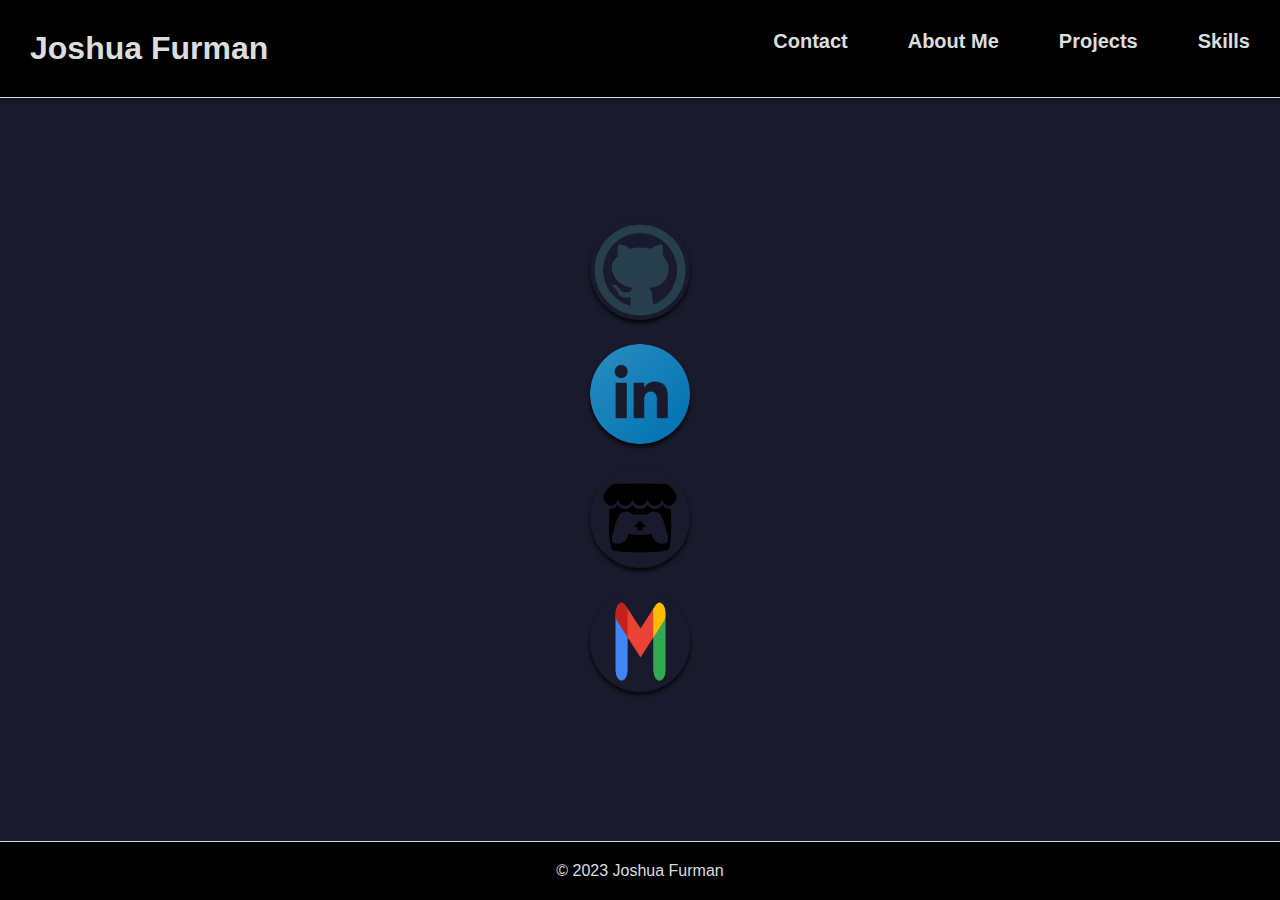
==== index.html @ 4c78d6c2 "Now multiple page navigation, nice CSS for contact section, header and links colors look better, nee" ====
<!DOCTYPE html>
<html lang="en">

<head>
    <meta charset="UTF-8">
    <meta name="viewport" content="width=device-width, initial-scale=1.0">
    <title> Joshua Furman || Personal Portfolio </title>
    <link rel="stylesheet" type="text/css" href="style.css">
</head>

<body>

<!-- Navigation bar (optional) -->
<!-- Add links to navigate between sections -->
<nav>
    <h1>Joshua Furman</h1>
    <ul>
        <li><a href="#contacts">Contact</a></li>
        <li><a href="about.html">About Me</a></li>
        <li><a href="projects.html">Projects</a></li>
        <li><a href="skillsAndHobbies.html">Skills</a></li>
    </ul>
</nav>

<!-- Contact Section -->
<section id="contact">

    <div>
        <label for="github"></label>
        <a href="https://github.com/jafurman" target="_blank">
            <img src="githubIcon.png" alt="GitHub Icon">
        </a>
    </div>

    <div>
        <label for="linkedin"></label>
        <a href="https://www.linkedin.com/in/joshua-furman-7784221ab/" target="_blank">
            <img src="linkedinIcon.png" alt="LinkedIn Icon">
        </a>
    </div>

    <div>
        <label for="itch"></label>
        <a href="https://jafurman.itch.io/" target="_blank">
            <img src="itchIcon.png" alt="itch.io Icon">
        </a>
    </div>

    <div>
        <label for="email"></label>
        <p><a href="mailto:jafbird52@gmail.com">
            <img src="gmailIcon.png" alt="gmailIcon">
        </a></p>
    </div>


</section>


<footer>
    <p>&copy; 2023 Joshua Furman</p>
</footer>

</body>

</html>
---- style.css ----
body, h1, h2, h3, p, ul, li {
    margin: 0;
    padding: 0;
}

body {
    font-family: 'Arial', sans-serif;
    background-color: #1a1a2d; /* Light black-blue background */
    color: #ddd; /* Slightly less bright text color */
    display: flex;
    flex-direction: column;
    align-items: center;
    justify-content: space-between;
    min-height: 100vh;
    margin: 0;
}

nav {
    background-color: #000; /* Black background for the top navigation bar */
    padding: 30px;
    text-align: center;
    display: flex;
    justify-content: space-between;
    width: 100%;
    box-shadow: 0 2px 4px rgba(0, 0, 0, 0.3);
    border-bottom: 1.3px solid #ddd; /* Slightly less bright white line underneath the navigation bar */
}

nav h1 {
    color: #ddd;
    margin-left: 30px; /* Adjusted margin for the h1 tag */
}

nav ul {
    list-style-type: none;
    margin: 0;
    padding: 0;
    display: flex;
}

nav ul li {
    margin-left: 30px;
    margin-right: 30px; /* Adjusted margin for content within the navigation bar */
}

nav a {
    color: #ddd; /* Slightly less bright link text color */
    text-decoration: none; /* Remove underline */
    font-weight: bold; /* Add bold font */
    font-size: 20px; /* Adjust font size */
    transition: color 0.3s ease-in-out; /* Smooth color transition on hover */
}

nav a:hover {
    color: #0077cc; /* Change link color on hover to blue */
}

#contact {
    display: flex;
    flex-direction: column;
    align-items: center;
    margin: 20px;
}

#contact h2 {
    color: #ddd;
}

#contact p {
    line-height: 1.5;
    margin-bottom: 20px;
}

#contact div {
    display: flex;
    justify-content: center;
}

#contact img {
    width: 100px;
    height: 100px;
    cursor: pointer;
    margin: 10px;
    border-radius: 50%;
    box-shadow: 0 3px 4px rgba(0, 0, 0, 0.8);
    transition: transform 0.3s ease-in-out;
}

#contact img:hover {
    transform: scale(1.3);
}

footer {
    text-align: center;
    padding: 20px;
    background-color: #000; /* Black background for the footer */
    color: #ddd;
    width: 100%;
    border-top: 1.3px solid #ddd; /* Slightly less bright white line on top of the footer */
}
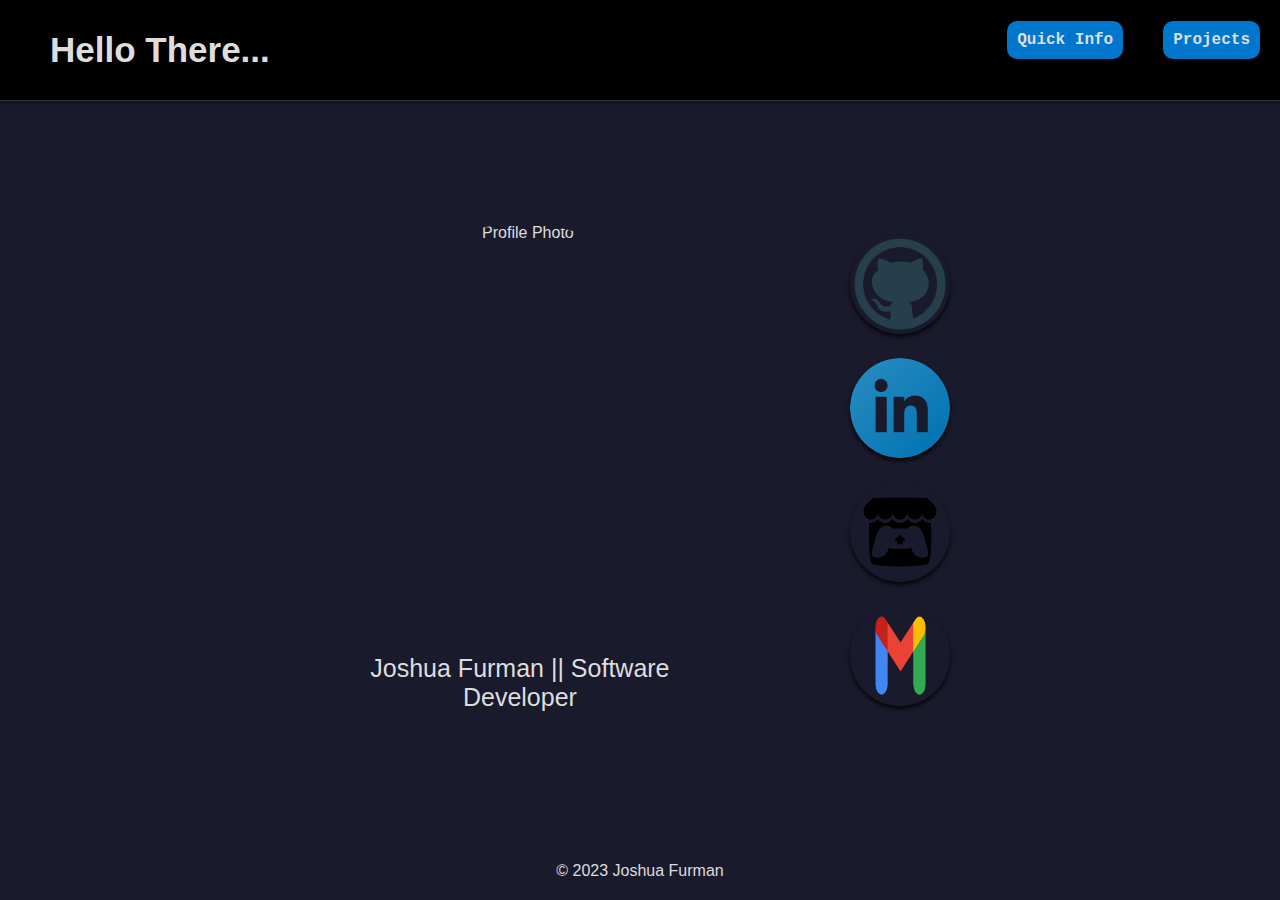
==== commit 3a8df0bc: "More CSS to projects, deleted about me section, and added nice grey line to nav instead of white" ====
--- a/index.html
+++ b/index.html
@@ -4,8 +4,9 @@
 <head>
     <meta charset="UTF-8">
     <meta name="viewport" content="width=device-width, initial-scale=1.0">
-    <title> Joshua Furman || Personal Portfolio </title>
+    <title>Joshua Furman || Personal Portfolio</title>
     <link rel="stylesheet" type="text/css" href="style.css">
+    <script src="script.js"></script>
 </head>
 
 <body>
@@ -13,54 +14,96 @@
 <!-- Navigation bar (optional) -->
 <!-- Add links to navigate between sections -->
 <nav>
-    <h1>Joshua Furman</h1>
+    <h1>Hello There...</h1>
     <ul>
-        <li><a href="#contacts">Contact</a></li>
-        <li><a href="about.html">About Me</a></li>
+        <li><a href="about.html">Quick Info</a></li>
         <li><a href="projects.html">Projects</a></li>
-        <li><a href="skillsAndHobbies.html">Skills</a></li>
     </ul>
 </nav>
 
-<!-- Contact Section -->
-<section id="contact">
+<!-- Profile and Contact Section -->
+<section id="profile-and-contact">
+        <div class="profile-container">
+            <img src="headshot1.png" alt="Profile Photo" class="profile-photo">
+            <p class="profile-text">Joshua Furman || Software Developer</p>
+        </div>
 
-    <div>
-        <label for="github"></label>
-        <a href="https://github.com/jafurman" target="_blank">
-            <img src="githubIcon.png" alt="GitHub Icon">
-        </a>
+    <div class="about-middle">
+        <table class="info-table">
+            <tr>
+                <td>Age</td>
+                <td>21</td>
+            </tr>
+            <tr>
+                <td>Phone</td>
+                <td>1(310)-713-5307</td>
+            </tr>
+            <tr>
+                <td>Email</td>
+                <td>jafbird52@gmail.com</td>
+            </tr>
+            <tr>
+                <td>Degree</td>
+                <td>Computer Science</td>
+            </tr>
+            <tr>
+                <td>Location</td>
+                <td>South Bay</td>
+            </tr>
+            <tr>
+                <td>College</td>
+                <td>Cal Poly Pomona</td>
+            </tr>
+            <tr>
+                <td>Top 3 Languages</td>
+                <td>Python, C#, Java</td>
+            </tr>
+            <tr>
+                <td>Interested In</td>
+                <td>Game Development, Information Retrieval, AI/ML, Data</td>
+            </tr>
+            <tr>
+                <td>Likes</td>
+                <td>Cats, Learning, Outdoors, Gaming, Creating, Programming, Animation, Drawing</td>
+            </tr>
+
+
+            <!-- Add more rows for additional information -->
+        </table>
     </div>
 
-    <div>
-        <label for="linkedin"></label>
-        <a href="https://www.linkedin.com/in/joshua-furman-7784221ab/" target="_blank">
-            <img src="linkedinIcon.png" alt="LinkedIn Icon">
-        </a>
+    <div class="contact-container">
+            <div class="contact-item" data-text="GitHub profile">
+                <a href="https://github.com/jafurman" target="_blank">
+                    <img src="githubIcon.png" alt="GitHub Icon">
+                </a>
+            </div>
+
+            <div class="contact-item" data-text="LinkedIn profile">
+                <a href="https://www.linkedin.com/in/joshua-furman-7784221ab/" target="_blank">
+                    <img src="linkedinIcon.png" alt="LinkedIn Icon">
+                </a>
+            </div>
+
+            <div class="contact-item" data-text="Itch.io profile">
+                <a href="https://jafurman.itch.io/" target="_blank">
+                    <img src="itchIcon.png" alt="itch.io Icon">
+                </a>
+            </div>
+
+            <div class="contact-item" data-text="Email me">
+                <p><a href="mailto:jafbird52@gmail.com">
+                    <img src="gmailIcon.png" alt="gmailIcon">
+                </a></p>
+            </div>
     </div>
-
-    <div>
-        <label for="itch"></label>
-        <a href="https://jafurman.itch.io/" target="_blank">
-            <img src="itchIcon.png" alt="itch.io Icon">
-        </a>
-    </div>
-
-    <div>
-        <label for="email"></label>
-        <p><a href="mailto:jafbird52@gmail.com">
-            <img src="gmailIcon.png" alt="gmailIcon">
-        </a></p>
-    </div>
-
-
 </section>
-
 
 <footer>
     <p>&copy; 2023 Joshua Furman</p>
 </footer>
 
+
 </body>
 
-</html>+</html>
--- a/style.css
+++ b/style.css
@@ -5,8 +5,8 @@
 
 body {
     font-family: 'Arial', sans-serif;
-    background-color: #1a1a2d; /* Light black-blue background */
-    color: #ddd; /* Slightly less bright text color */
+    background-color: #1a1a2d;
+    color: #ddd;
     display: flex;
     flex-direction: column;
     align-items: center;
@@ -16,19 +16,22 @@
 }
 
 nav {
-    background-color: #000; /* Black background for the top navigation bar */
+    background-color: #000;
     padding: 30px;
     text-align: center;
     display: flex;
     justify-content: space-between;
     width: 100%;
     box-shadow: 0 2px 4px rgba(0, 0, 0, 0.3);
-    border-bottom: 1.3px solid #ddd; /* Slightly less bright white line underneath the navigation bar */
+    border-bottom: 1.3px solid #333;
+    position: relative;
+    z-index: 1;
 }
 
 nav h1 {
     color: #ddd;
-    margin-left: 30px; /* Adjusted margin for the h1 tag */
+    margin-left: 50px;
+    font-size: 35px;
 }
 
 nav ul {
@@ -39,62 +42,156 @@
 }
 
 nav ul li {
-    margin-left: 30px;
-    margin-right: 30px; /* Adjusted margin for content within the navigation bar */
+    margin-left: 20px;
+    margin-right: 20px;
 }
 
 nav a {
-    color: #ddd; /* Slightly less bright link text color */
-    text-decoration: none; /* Remove underline */
-    font-weight: bold; /* Add bold font */
-    font-size: 20px; /* Adjust font size */
-    transition: color 0.3s ease-in-out; /* Smooth color transition on hover */
+    padding: 10px;
+    background-color: #0077cc; /* Dark blue button, matching the navigation link hover color */
+    color: #ddd; /* Light text to match the body text color */
+    border: none;
+    cursor: pointer;
+    font-family: 'Courier New', Courier, monospace;
+    font-size: 16px;
+    font-weight: bold;
+    border-radius: 10px;
+    text-decoration: none;
+    transition: background-color 0.3s ease-in-out, color 0.3s ease-in-out; /* Apply the transition effect */
 }
 
 nav a:hover {
-    color: #0077cc; /* Change link color on hover to blue */
+    background-color: #005080; /* Slightly darker blue on hover, matching the button hover color */
+    color: #fff; /* White text on hover */
 }
 
-#contact {
+#profile-and-contact {
+    display: flex;
+    justify-content: space-between;
+    align-items: flex-start;
+    padding: 20px;
+    position: relative;
+    z-index: 0;
+    transition: margin-left 0.5s ease-in-out;
+}
+
+.profile-container,
+.contact-container {
+    flex: 1;
+    margin: 0 50px;
+    transition: margin-left 0.5s ease-in-out;
+}
+
+.profile-container {
     display: flex;
     flex-direction: column;
     align-items: center;
-    margin: 20px;
+    text-align: center;
 }
 
-#contact h2 {
-    color: #ddd;
+.profile-photo {
+    width: 400px;
+    height: 400px;
+    object-fit: cover;
+    border-radius: 50%;
+    margin-bottom: 30px;
+    transition: transform 0.3s ease-in-out;
 }
 
-#contact p {
-    line-height: 1.5;
-    margin-bottom: 20px;
+.profile-photo:hover {
+    transform: scale(1.1);
 }
 
-#contact div {
-    display: flex;
-    justify-content: center;
+.profile-text {
+    font-size: 25px;
+    text-align: center;
 }
 
-#contact img {
+.contact-container {
+    display: flex;
+    flex-direction: column;
+    align-items: flex-end;
+}
+
+.contact-item {
+    position: relative;
+    margin: 10px;
+    text-align: right;
+}
+
+.contact-item img {
     width: 100px;
     height: 100px;
     cursor: pointer;
-    margin: 10px;
     border-radius: 50%;
     box-shadow: 0 3px 4px rgba(0, 0, 0, 0.8);
     transition: transform 0.3s ease-in-out;
 }
 
-#contact img:hover {
+.contact-item:hover img {
     transform: scale(1.3);
+}
+
+.contact-item::before {
+    content: attr(data-text);
+    position: absolute;
+    bottom: 50%;
+    right: calc(100% - 270px);
+    background-color: #2c2c4d;
+    color: #fff;
+    padding: 8px 15px;
+    border-radius: 8px;
+    font-size: 18px;
+    opacity: 0;
+    transition: opacity 0.3s ease-in-out;
+}
+
+.contact-item:hover::before {
+    opacity: 1;
+}
+
+.about-middle {
+    position: absolute;
+    top: 50%;
+    left: 0;
+    transform: translateY(-50%);
+    opacity: 0;
+    max-width: 0;
+    overflow: hidden;
+    transition: max-width 0.5s ease-in-out, opacity 0.5s ease-in-out;
+}
+
+.about-middle.show {
+    max-width: 80%; /* Adjust the maximum width based on your preference */
+    overflow: visible;
+    opacity: 1;
+}
+
+.info-table {
+    width: 100%; /* Adjust the width based on your preference */
+    border-collapse: collapse;
+    background-color: #2c2c4d;
+    color: #fff;
+    padding: 8px 15px;
+    border-radius: 15px;
+    font-size: 18px;
+    overflow: hidden;
+    margin-top: 20px;
+}
+
+th, td {
+    border: 1px solid #ddd;
+    padding: 12px;
+    text-align: center;
+    border-radius: 10px;
+}
+
+th {
+    background-color: #2c2c4d;
+    color: #fff;
 }
 
 footer {
     text-align: center;
     padding: 20px;
-    background-color: #000; /* Black background for the footer */
-    color: #ddd;
-    width: 100%;
-    border-top: 1.3px solid #ddd; /* Slightly less bright white line on top of the footer */
 }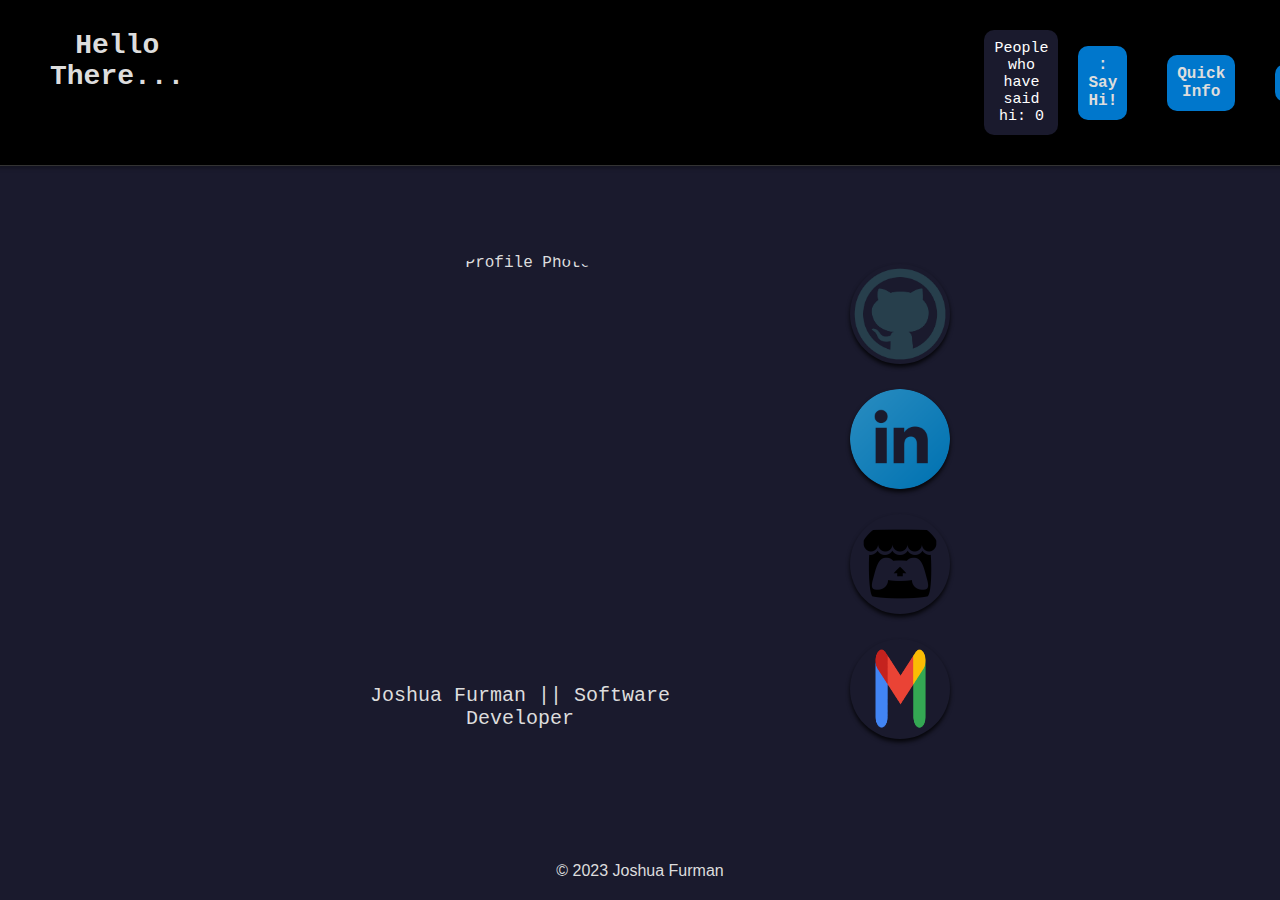
==== commit f397ecb9: "Put in some style changes and made the entire landing page one font" ====
--- a/index.html
+++ b/index.html
@@ -14,10 +14,13 @@
 <!-- Navigation bar (optional) -->
 <!-- Add links to navigate between sections -->
 <nav>
-    <h1>Hello There...</h1>
+    <h1>Hello There... </h1>
+    <div id="count-display">People who have said hi: <span id="visit-count">0</span></div>
     <ul>
+        <li><button id="greet-button">: Say Hi!</button></li>
         <li><a href="about.html">Quick Info</a></li>
         <li><a href="projects.html">Projects</a></li>
+
     </ul>
 </nav>
 
@@ -31,8 +34,8 @@
     <div class="about-middle">
         <table class="info-table">
             <tr>
-                <td>Age</td>
-                <td>21</td>
+                <td>Pronouns</td>
+                <td>He/Him/His</td>
             </tr>
             <tr>
                 <td>Phone</td>
@@ -44,14 +47,14 @@
             </tr>
             <tr>
                 <td>Degree</td>
-                <td>Computer Science</td>
+                <td>BS in Computer Science</td>
             </tr>
             <tr>
-                <td>Location</td>
-                <td>South Bay</td>
+                <td>Willing to Work</td>
+                <td>On-site, Remote, Hybrid, doesn't matter</td>
             </tr>
             <tr>
-                <td>College</td>
+                <td>Undergraduate</td>
                 <td>Cal Poly Pomona</td>
             </tr>
             <tr>
@@ -60,7 +63,7 @@
             </tr>
             <tr>
                 <td>Interested In</td>
-                <td>Game Development, Information Retrieval, AI/ML, Data</td>
+                <td>Game Development, Information Retrieval, AI/ML, Data Science, anything where I get to code</td>
             </tr>
             <tr>
                 <td>Likes</td>
--- a/style.css
+++ b/style.css
@@ -29,9 +29,10 @@
 }
 
 nav h1 {
+    font-family: 'Courier New', Courier, monospace;
     color: #ddd;
     margin-left: 50px;
-    font-size: 35px;
+    font-size: 28px;
 }
 
 nav ul {
@@ -41,15 +42,10 @@
     display: flex;
 }
 
-nav ul li {
-    margin-left: 20px;
-    margin-right: 20px;
-}
-
 nav a {
     padding: 10px;
-    background-color: #0077cc; /* Dark blue button, matching the navigation link hover color */
-    color: #ddd; /* Light text to match the body text color */
+    background-color: #0077cc;
+    color: #ddd;
     border: none;
     cursor: pointer;
     font-family: 'Courier New', Courier, monospace;
@@ -61,11 +57,38 @@
 }
 
 nav a:hover {
-    background-color: #005080; /* Slightly darker blue on hover, matching the button hover color */
-    color: #fff; /* White text on hover */
+    background-color: #005080;
+    color: #fff;
+}
+
+nav ul li {
+    display: inline-flex; /* Use flexbox for better alignment */
+    align-items: center; /* Vertically center the content */
+        margin-left: 20px;
+        margin-right: 20px;
+}
+
+nav button {
+    padding: 10px;
+    background-color: #0077cc;
+    color: #ddd;
+    border: none;
+    cursor: pointer;
+    font-family: 'Courier New', Courier, monospace;
+    font-size: 16px;
+    font-weight: bold;
+    border-radius: 10px;
+    text-decoration: none;
+    transition: background-color 0.3s ease-in-out, color 0.3s ease-in-out;
+}
+
+nav button:hover {
+    background-color: #005080;
+    color: #fff;
 }
 
 #profile-and-contact {
+    font-family: 'Courier New', Courier, monospace;
     display: flex;
     justify-content: space-between;
     align-items: flex-start;
@@ -103,7 +126,7 @@
 }
 
 .profile-text {
-    font-size: 25px;
+    font-size: 20px;
     text-align: center;
 }
 
@@ -136,7 +159,7 @@
     content: attr(data-text);
     position: absolute;
     bottom: 50%;
-    right: calc(100% - 270px);
+    right: calc(100% - 320px);
     background-color: #2c2c4d;
     color: #fff;
     padding: 8px 15px;
@@ -194,4 +217,16 @@
 footer {
     text-align: center;
     padding: 20px;
+}
+
+#count-display {
+    font-size: 15px;
+    background-color: #1a1a2d;
+    color: #fff;
+    padding: 10px;
+    border-radius: 10px;
+    margin-left: 800px; /* Adjust the margin-left as needed */
+    font-family: 'Courier New', Courier, monospace;
+    display: inline-block;
+    vertical-align: middle;
 }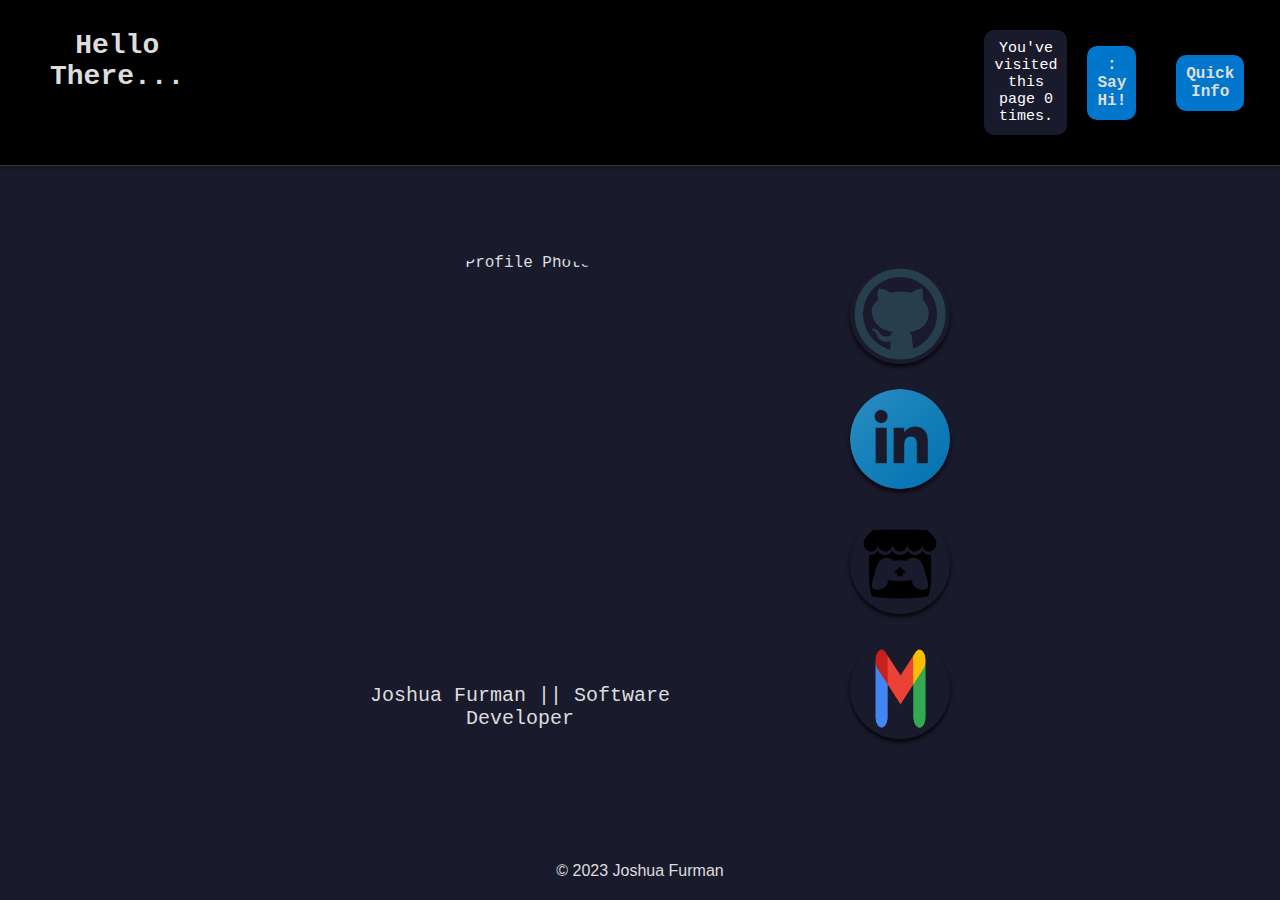
==== commit 4e4259d1: "testing deployment for button real quick" ====
--- a/index.html
+++ b/index.html
@@ -15,7 +15,7 @@
 <!-- Add links to navigate between sections -->
 <nav>
     <h1>Hello There... </h1>
-    <div id="count-display">People who have said hi: <span id="visit-count">0</span></div>
+    <div id="count-display"><span id="visit-count">0</span></div>
     <ul>
         <li><button id="greet-button">: Say Hi!</button></li>
         <li><a href="about.html">Quick Info</a></li>
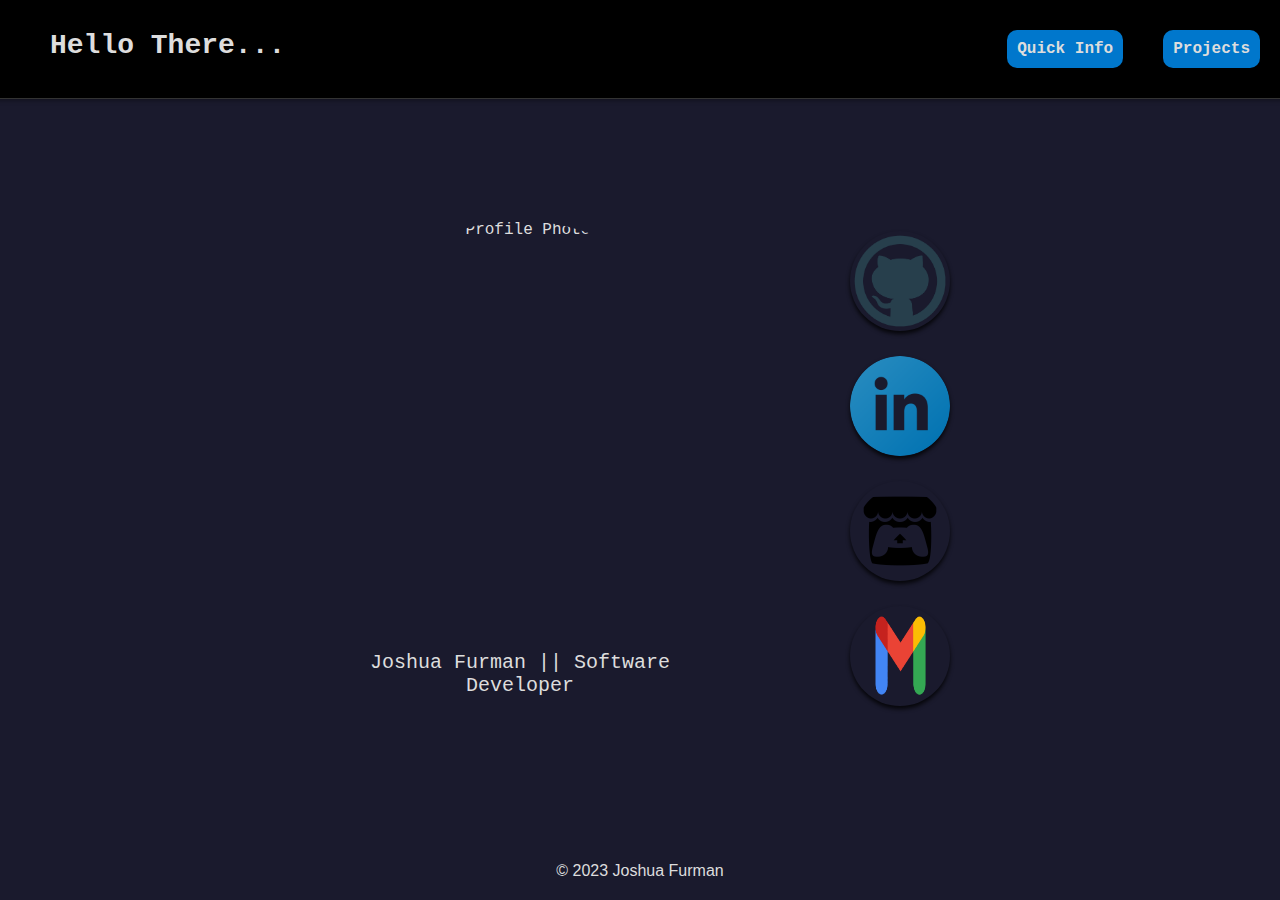
==== commit 1f166ca8: "Took out the visitor count bc it wasnt very nice looking" ====
--- a/index.html
+++ b/index.html
@@ -15,9 +15,7 @@
 <!-- Add links to navigate between sections -->
 <nav>
     <h1>Hello There... </h1>
-    <div id="count-display"><span id="visit-count">0</span></div>
     <ul>
-        <li><button id="greet-button">: Say Hi!</button></li>
         <li><a href="about.html">Quick Info</a></li>
         <li><a href="projects.html">Projects</a></li>
 
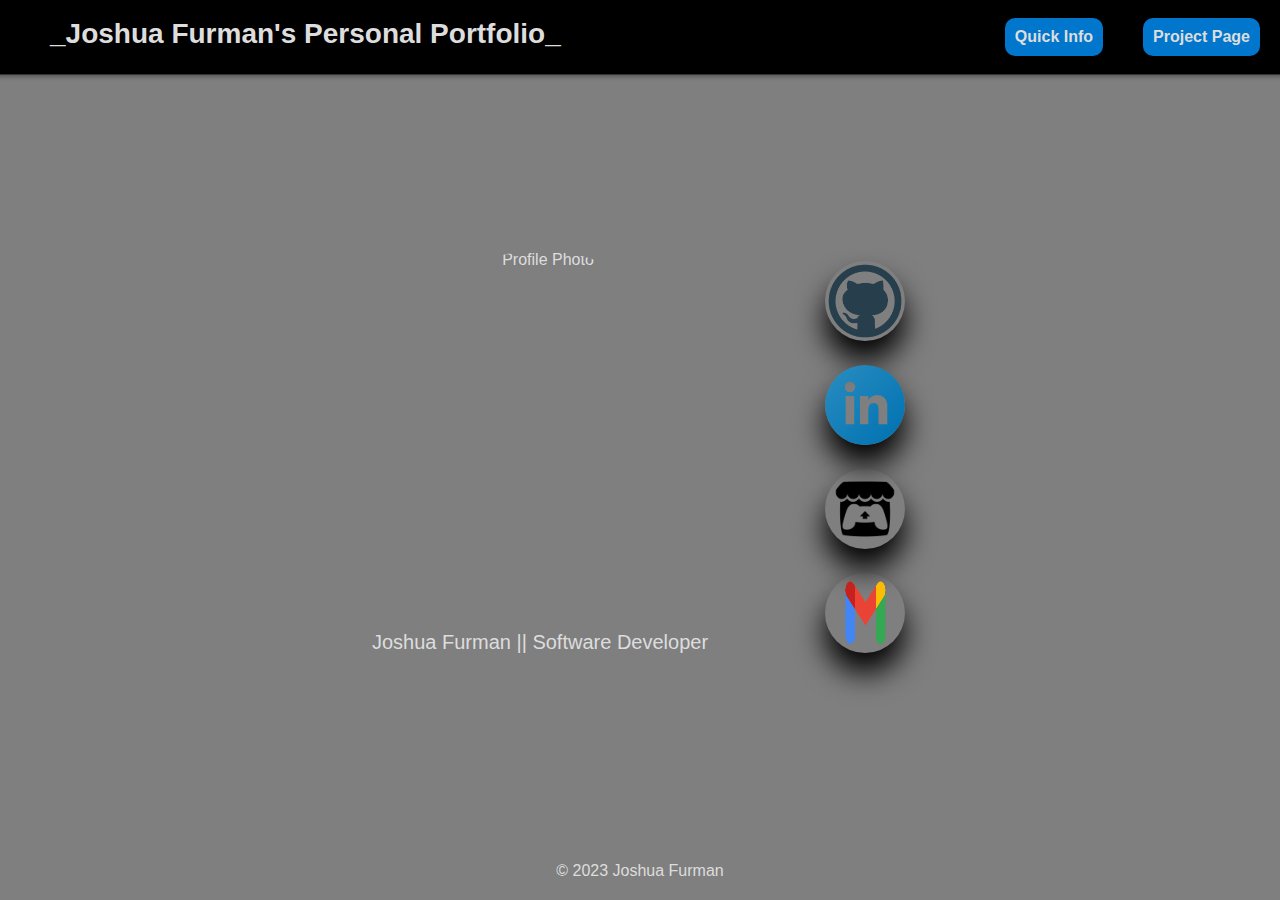
==== commit 602d4789: "This is awesome now. Please hire me" ====
--- a/index.html
+++ b/index.html
@@ -14,10 +14,10 @@
 <!-- Navigation bar (optional) -->
 <!-- Add links to navigate between sections -->
 <nav>
-    <h1>Hello There... </h1>
+    <h1> _Joshua Furman's Personal Portfolio_ </h1>
     <ul>
         <li><a href="about.html">Quick Info</a></li>
-        <li><a href="projects.html">Projects</a></li>
+        <li><a href="projects.html">Project Page</a></li>
 
     </ul>
 </nav>
@@ -48,10 +48,6 @@
                 <td>BS in Computer Science</td>
             </tr>
             <tr>
-                <td>Willing to Work</td>
-                <td>On-site, Remote, Hybrid, doesn't matter</td>
-            </tr>
-            <tr>
                 <td>Undergraduate</td>
                 <td>Cal Poly Pomona</td>
             </tr>
@@ -61,7 +57,7 @@
             </tr>
             <tr>
                 <td>Interested In</td>
-                <td>Game Development, Information Retrieval, AI/ML, Data Science, anything where I get to code</td>
+                <td>Information Retrieval, AI/ML, Data Science, Game Development, anything where I get to code</td>
             </tr>
             <tr>
                 <td>Likes</td>
--- a/style.css
+++ b/style.css
@@ -5,7 +5,7 @@
 
 body {
     font-family: 'Arial', sans-serif;
-    background-color: #1a1a2d;
+    background-color: #1a1a2d; /* Dark background color */
     color: #ddd;
     display: flex;
     flex-direction: column;
@@ -13,11 +13,15 @@
     justify-content: space-between;
     min-height: 100vh;
     margin: 0;
+    background-image: url('homescreen.gif'); /* Replace 'homescreen.gif' with the path to your GIF file */
+    background-size: cover;
+    background-repeat: no-repeat;
+    background-color: rgba(0, 0, 0, 0.5); /* Darker color with reduced opacity */
 }
 
 nav {
     background-color: #000;
-    padding: 30px;
+    padding: 18px;
     text-align: center;
     display: flex;
     justify-content: space-between;
@@ -29,7 +33,7 @@
 }
 
 nav h1 {
-    font-family: 'Courier New', Courier, monospace;
+    font-family: 'Arial', sans-serif;
     color: #ddd;
     margin-left: 50px;
     font-size: 28px;
@@ -48,7 +52,7 @@
     color: #ddd;
     border: none;
     cursor: pointer;
-    font-family: 'Courier New', Courier, monospace;
+    font-family: 'Arial', sans-serif;
     font-size: 16px;
     font-weight: bold;
     border-radius: 10px;
@@ -74,7 +78,7 @@
     color: #ddd;
     border: none;
     cursor: pointer;
-    font-family: 'Courier New', Courier, monospace;
+    font-family: 'Arial', sans-serif;
     font-size: 16px;
     font-weight: bold;
     border-radius: 10px;
@@ -88,7 +92,7 @@
 }
 
 #profile-and-contact {
-    font-family: 'Courier New', Courier, monospace;
+    font-family: 'Arial', sans-serif;
     display: flex;
     justify-content: space-between;
     align-items: flex-start;
@@ -113,12 +117,12 @@
 }
 
 .profile-photo {
-    width: 400px;
-    height: 400px;
+    width: 350px;
+    height: 350px;
     object-fit: cover;
     border-radius: 50%;
     margin-bottom: 30px;
-    transition: transform 0.3s ease-in-out;
+    transition: transform 0.8s ease-in-out;
 }
 
 .profile-photo:hover {
@@ -143,11 +147,11 @@
 }
 
 .contact-item img {
-    width: 100px;
-    height: 100px;
+    width: 80px;
+    height: 80px;
     cursor: pointer;
-    border-radius: 50%;
-    box-shadow: 0 3px 4px rgba(0, 0, 0, 0.8);
+    border-radius: 70%;
+    box-shadow: 0 20px 30px rgba(0, 0, 0, 1);
     transition: transform 0.3s ease-in-out;
 }
 
@@ -162,7 +166,7 @@
     right: calc(100% - 320px);
     background-color: #2c2c4d;
     color: #fff;
-    padding: 8px 15px;
+    padding: 12px 30px;
     border-radius: 8px;
     font-size: 18px;
     opacity: 0;
@@ -226,7 +230,7 @@
     padding: 10px;
     border-radius: 10px;
     margin-left: 800px; /* Adjust the margin-left as needed */
-    font-family: 'Courier New', Courier, monospace;
+    font-family: 'Arial', sans-serif;
     display: inline-block;
     vertical-align: middle;
 }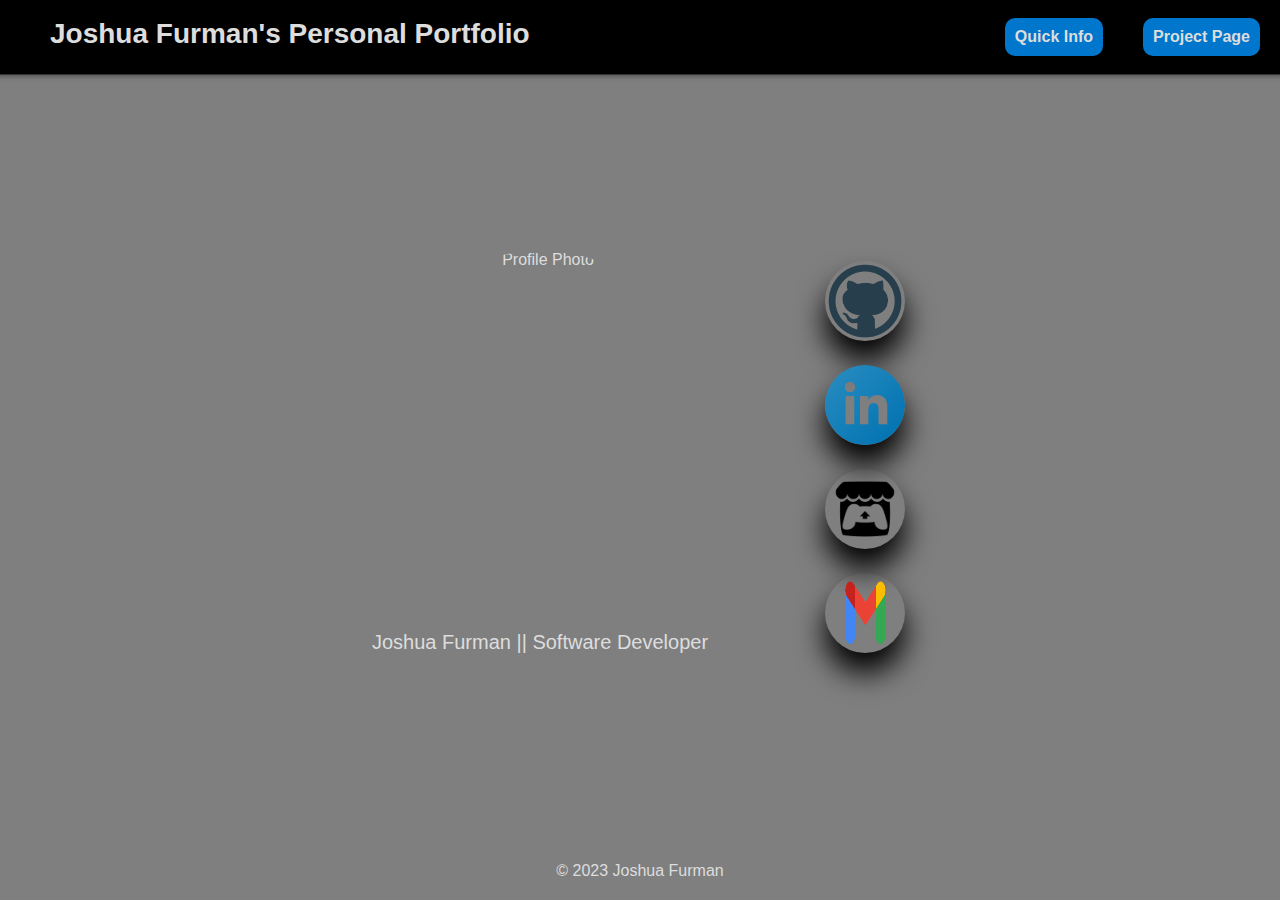
==== commit 2ac48df8: "Changed photos and other visuals" ====
--- a/index.html
+++ b/index.html
@@ -14,7 +14,7 @@
 <!-- Navigation bar (optional) -->
 <!-- Add links to navigate between sections -->
 <nav>
-    <h1> _Joshua Furman's Personal Portfolio_ </h1>
+    <h1> Joshua Furman's Personal Portfolio </h1>
     <ul>
         <li><a href="about.html">Quick Info</a></li>
         <li><a href="projects.html">Project Page</a></li>
@@ -25,7 +25,7 @@
 <!-- Profile and Contact Section -->
 <section id="profile-and-contact">
         <div class="profile-container">
-            <img src="headshot1.png" alt="Profile Photo" class="profile-photo">
+            <img src="headshot2.png" alt="Profile Photo" class="profile-photo">
             <p class="profile-text">Joshua Furman || Software Developer</p>
         </div>
 
